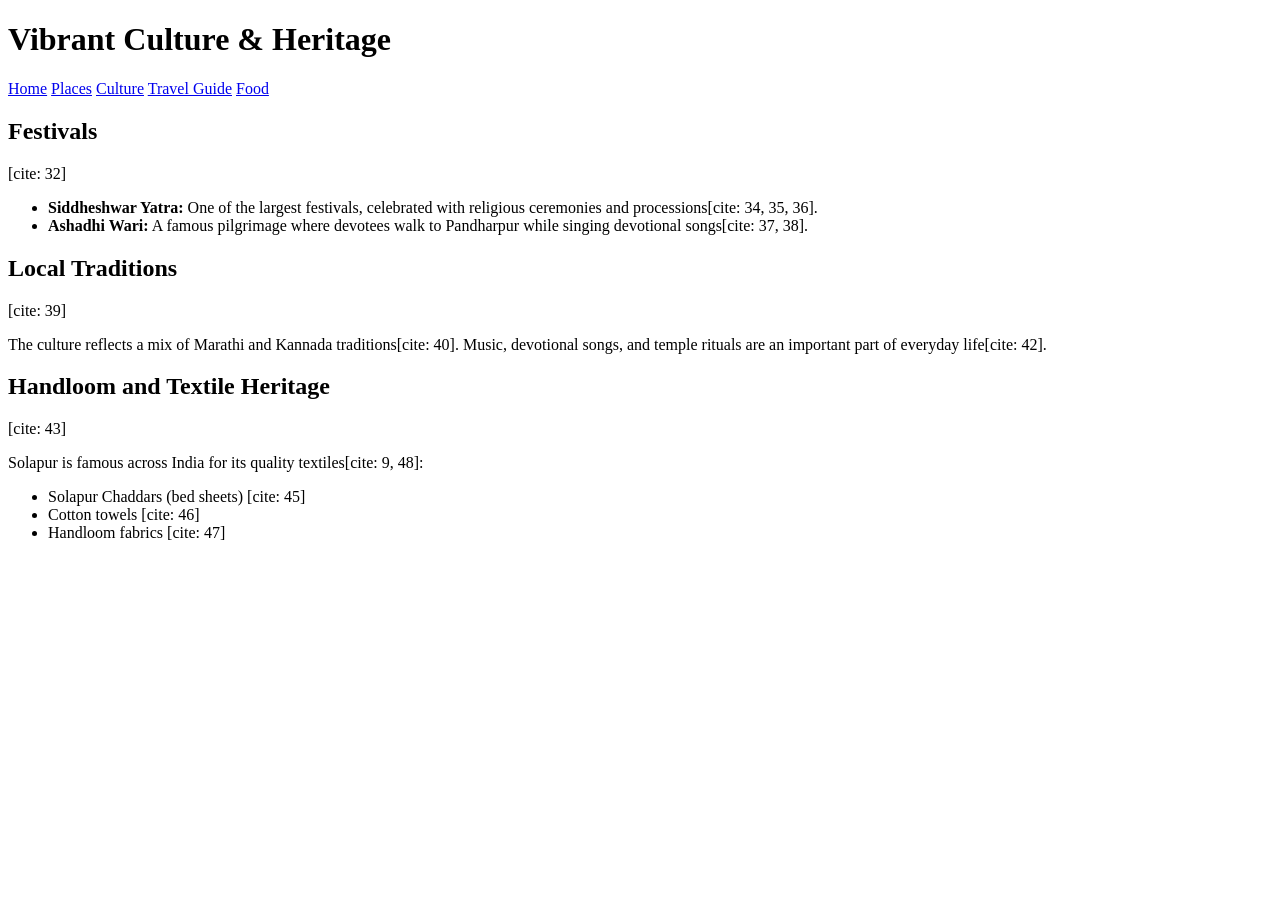
==== culture.html @ 6f4587e5 "Create culture.html" ====
<!DOCTYPE html>
<html lang="en">
<head>
    <meta charset="UTF-8">
    <meta name="viewport" content="width=device-width, initial-scale=1.0">
    <title>Culture & Traditions | Solapur</title>
    <link rel="stylesheet" href="style.css">
</head>
<body>
    <header>
        <h1>Vibrant Culture & Heritage</h1>
        <nav>
            <a href="index.html">Home</a>
            <a href="places.html">Places</a>
            <a href="culture.html">Culture</a>
            <a href="travel.html">Travel Guide</a>
            <a href="food.html">Food</a>
        </nav>
    </header>

    <main>
        <h2>Festivals</h2> [cite: 32]
        <ul>
            <li><strong>Siddheshwar Yatra:</strong> One of the largest festivals, celebrated with religious ceremonies and processions[cite: 34, 35, 36].</li>
            <li><strong>Ashadhi Wari:</strong> A famous pilgrimage where devotees walk to Pandharpur while singing devotional songs[cite: 37, 38].</li>
        </ul>

        <h2>Local Traditions</h2> [cite: 39]
        <p>The culture reflects a mix of Marathi and Kannada traditions[cite: 40]. Music, devotional songs, and temple rituals are an important part of everyday life[cite: 42].</p>

        <h2>Handloom and Textile Heritage</h2> [cite: 43]
        <p>Solapur is famous across India for its quality textiles[cite: 9, 48]:</p>
        <ul>
            <li>Solapur Chaddars (bed sheets) [cite: 45]</li>
            <li>Cotton towels [cite: 46]</li>
            <li>Handloom fabrics [cite: 47]</li>
        </ul>
    </main>
</body>
</html>
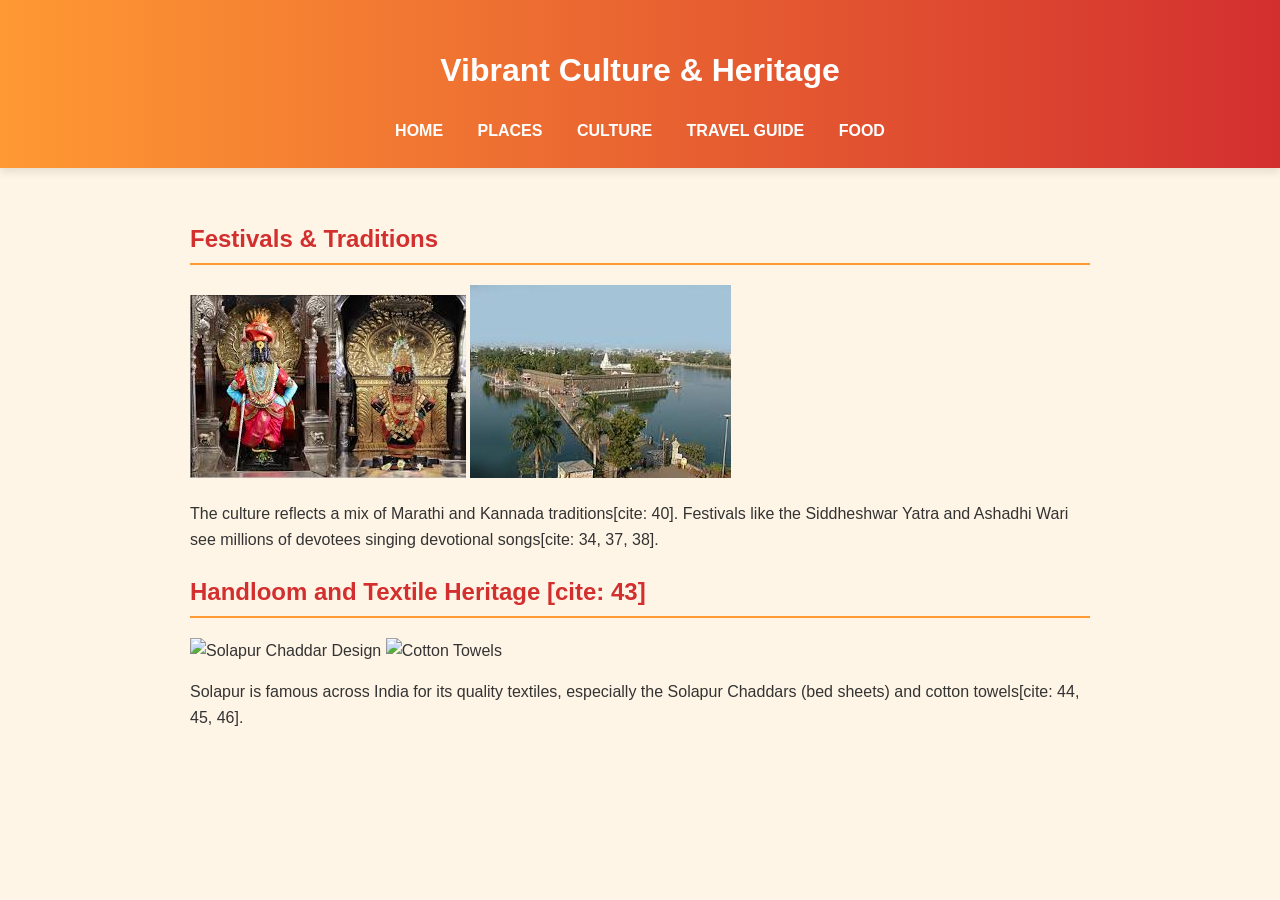
==== commit 8f107b1e: "Update culture.html" ====
--- a/culture.html
+++ b/culture.html
@@ -19,22 +19,19 @@
     </header>
 
     <main>
-        <h2>Festivals</h2> [cite: 32]
-        <ul>
-            <li><strong>Siddheshwar Yatra:</strong> One of the largest festivals, celebrated with religious ceremonies and processions[cite: 34, 35, 36].</li>
-            <li><strong>Ashadhi Wari:</strong> A famous pilgrimage where devotees walk to Pandharpur while singing devotional songs[cite: 37, 38].</li>
-        </ul>
+        <h2>Festivals & Traditions</h2>
+        <div class="image-gallery">
+            <img src="images/pandharpur2.jpg" alt="Devotional Procession">
+            <img src="images/siddeshwar.jpg" alt="Siddheshwar Yatra">
+        </div>
+        <p>The culture reflects a mix of Marathi and Kannada traditions[cite: 40]. Festivals like the Siddheshwar Yatra and Ashadhi Wari see millions of devotees singing devotional songs[cite: 34, 37, 38].</p>
 
-        <h2>Local Traditions</h2> [cite: 39]
-        <p>The culture reflects a mix of Marathi and Kannada traditions[cite: 40]. Music, devotional songs, and temple rituals are an important part of everyday life[cite: 42].</p>
-
-        <h2>Handloom and Textile Heritage</h2> [cite: 43]
-        <p>Solapur is famous across India for its quality textiles[cite: 9, 48]:</p>
-        <ul>
-            <li>Solapur Chaddars (bed sheets) [cite: 45]</li>
-            <li>Cotton towels [cite: 46]</li>
-            <li>Handloom fabrics [cite: 47]</li>
-        </ul>
+        <h2>Handloom and Textile Heritage [cite: 43]</h2>
+        <div class="image-gallery">
+            <img src="images/textile1.jpg" alt="Solapur Chaddar Design">
+            <img src="images/textile2.jpg" alt="Cotton Towels">
+        </div>
+        <p>Solapur is famous across India for its quality textiles, especially the Solapur Chaddars (bed sheets) and cotton towels[cite: 44, 45, 46].</p>
     </main>
 </body>
 </html>
--- a/style.css
+++ b/style.css
@@ -0,0 +1,72 @@
+body {
+    font-family: 'Segoe UI', Tahoma, Geneva, Verdana, sans-serif;
+    margin: 0;
+    line-height: 1.6;
+    background-color: #FFF5E6; /* Light Cream */
+    color: #333;
+}
+
+header {
+    background: linear-gradient(to right, #FF9933, #D32F2F); /* Saffron to Red */
+    color: white;
+    padding: 1.5rem;
+    text-align: center;
+    box-shadow: 0 4px 8px rgba(0,0,0,0.1);
+}
+
+nav a {
+    color: white;
+    margin: 0 15px;
+    text-decoration: none;
+    font-weight: bold;
+    text-transform: uppercase;
+}
+
+nav a:hover {
+    text-decoration: underline;
+}
+
+main {
+    padding: 2rem;
+    max-width: 900px;
+    margin: auto;
+}
+
+h2 {
+    color: #D32F2F;
+    border-bottom: 2px solid #FF9933;
+    padding-bottom: 5px;
+}
+
+.card, .food-item {
+    background: white;
+    border-radius: 8px;
+    padding: 1.5rem;
+    margin-bottom: 1.5rem;
+    box-shadow: 0 2px 5px rgba(0,0,0,0.1);
+    border-left: 5px solid #FF9933;
+}
+
+button {
+    background-color: #D32F2F;
+    color: white;
+    padding: 10px 20px;
+    border: none;
+    border-radius: 5px;
+    cursor: pointer;
+    font-size: 1rem;
+}
+
+button:hover {
+    background-color: #A12323;
+}
+
+footer {
+    text-align: center;
+    padding: 1rem;
+    background: #333;
+    color: white;
+    position: relative;
+    bottom: 0;
+    width: 100%;
+}
